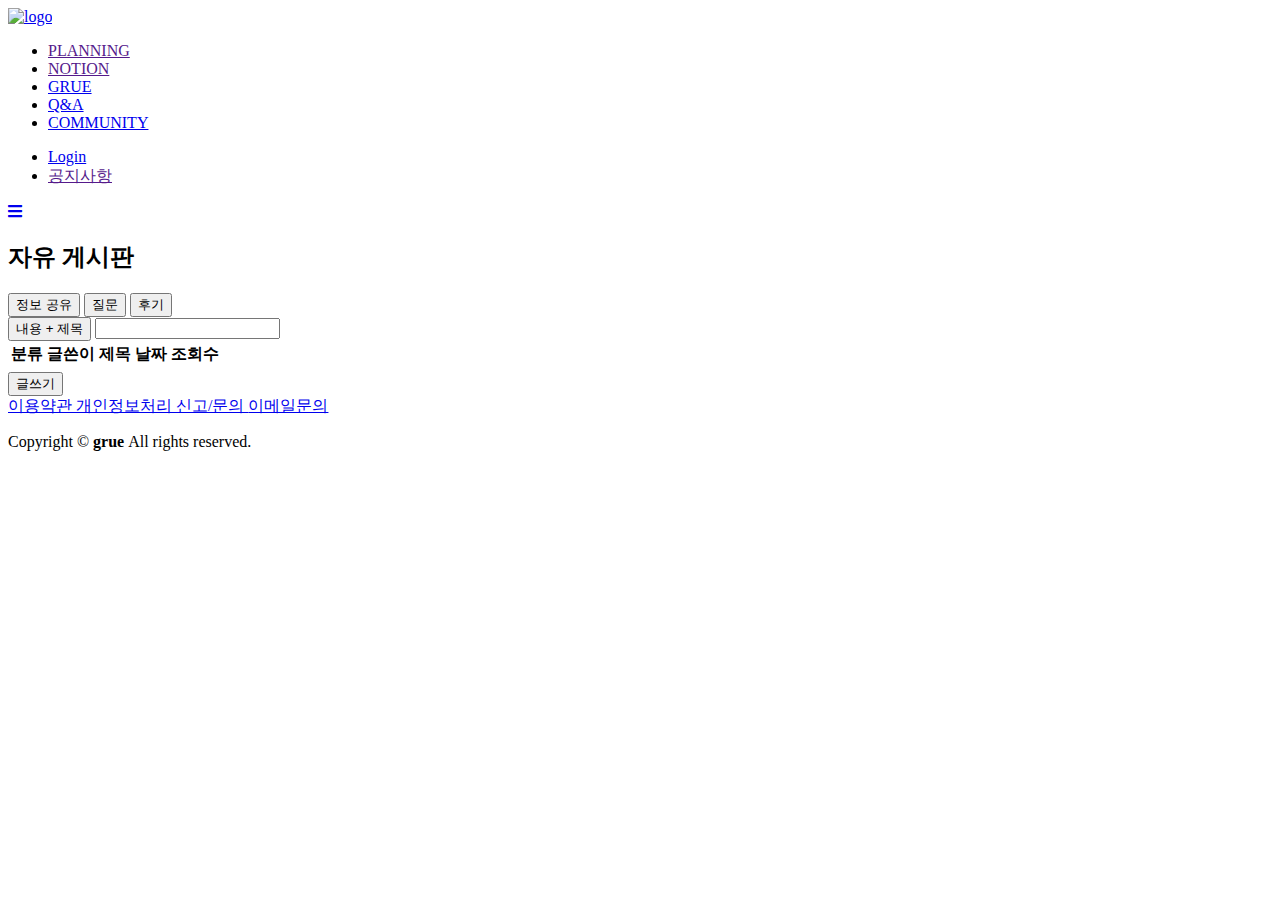
==== demo/demo/src/main/resources/templates/community.html @ 6838110b "feat : create UI" ====
<!DOCTYPE html>
<html lang="en">
<html xmlns:th="http://www.thymeleaf.org">
<head>
    <meta charset="UTF-8">
    <meta name="viewport" content="width=device-width, initial-scale=1.0">
    <link rel="stylesheet" type="text/css" href="css/header_footer.css">
    <link rel="stylesheet" type="text/css" href="css/community.css">
    <link rel="stylesheet" href="https://use.fontawesome.com/releases/v5.15.4/css/all.css" integrity="d834cf5d0d" crossorigin="anonymous">
    <title>Title</title>
</head>
<body>

<!-- header -->
<header>
    <nav class = "navbar">
        <div class = "header_logo">
            <a class = "navbar-logo" href="/"><img src="/images/logo.png" width="80" alt="logo"/></a>
        </div>
        <div class = "menu">
            <ul class = "navbar-menu">
                <li><a href=""> PLANNING </a></li>
                <li><a href=""> NOTION </a></li>
                <li><a href=" "> GRUE </a></li>
                <li><a href=" "> Q&A </a></li>
                <li><a href="/community"> COMMUNITY </a></li>
            </ul>
        </div>
        <ul class = "navbar-login">
            <li><a href="/login"> Login </a></li>
            <li><a href=""> 공지사항 </a></li>
        </ul>
        <a href="#" class="navbar-toggleBtn"> <i class="fas fa-bars"></i> </a>
    </nav>
</header>

<div class = "board">
    <div class = "board-title">
        <h2> 자유 게시판</h2>
    </div>
    <div class = "board-inline">
        <div class= "board-switch">
            <button type = "button" onclick= ""> 정보 공유 </button>
            <button type = "button" onclick= ""> 질문 </button>
            <button type = "button" onclick= ""> 후기 </button>
        </div>

        <div class = "board-search">
            <button type = "button"> 내용 + 제목 </button>
            <input class = "board-search-content" type = "text">
        </div>

        <div class = "board-table">
            <table>
                <th> 분류 </th>
                <th> 글쓴이 </th>
                <th> 제목 </th>
                <th> 날짜 </th>
                <th> 조회수 </th>
                <tr th:each = "writing : ${writingList}">
                    <td th:text = "${writing.seq}"></td>
                    <td th:text = "${writing.writer}"></td>
                    <td th:text = "${writing.title}"></td>
                    <td th:text = "${writing.date}"></td>
                    <td th:text = "${writing.views>"></td>
                </tr>
            </table>
        </div>
    </div>
</div>

<button type = "button" onclick= "/write"> 글쓰기 </button>

<footer>
    <div class = "footer-link">
        <a href = " "> 이용약관 </a>
        <a href = " "> 개인정보처리 </a>
        <a href = " "> 신고/문의 </a>
        <a href = " "> 이메일문의 </a>
    </div>
    <p> Copyright © <strong class = "page-name"> grue </strong> All rights reserved. </p>
</footer>
</body>
</html>
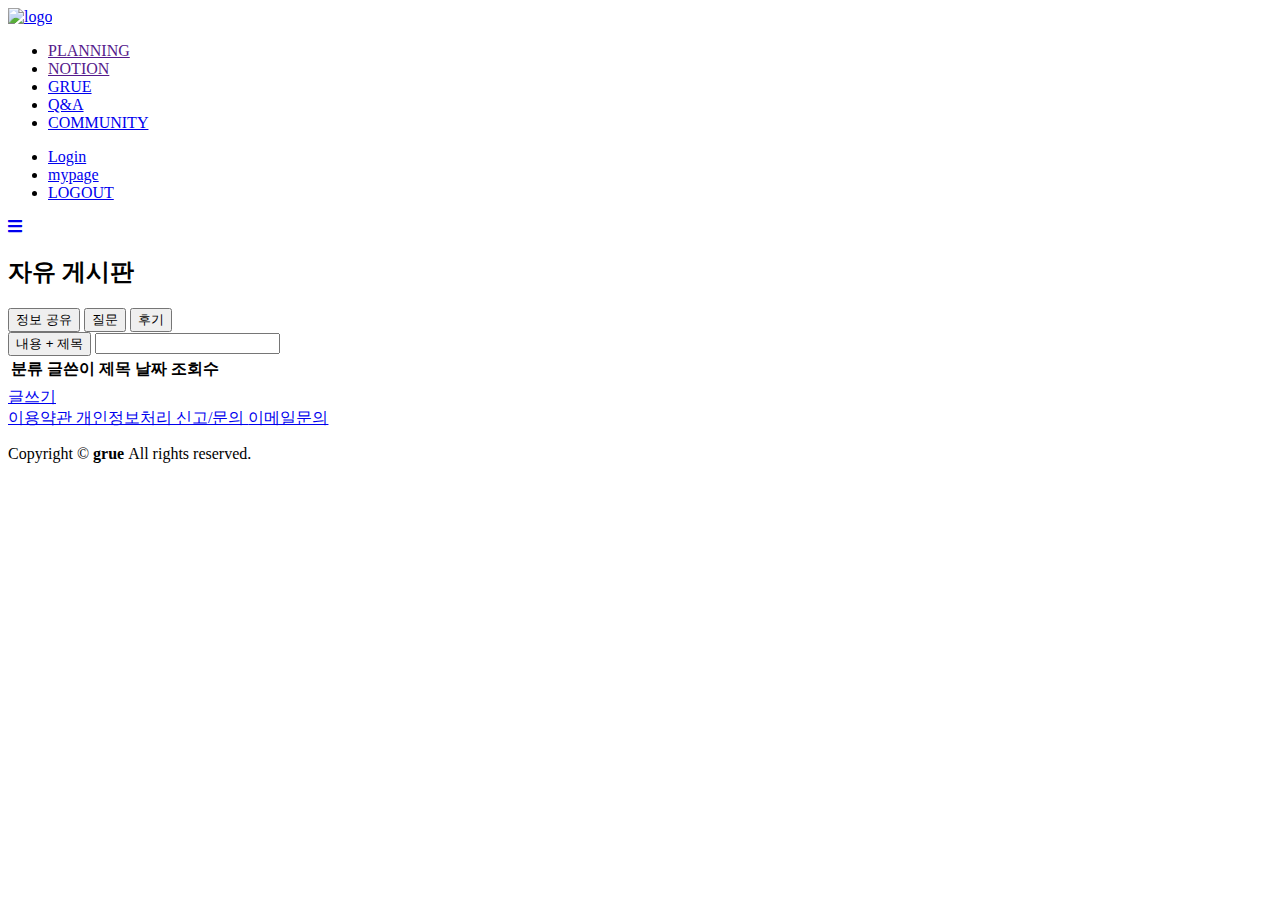
==== commit 81251c3b: "chore : make updates to js & html files" ====
--- a/demo/demo/src/main/resources/templates/community.html
+++ b/demo/demo/src/main/resources/templates/community.html
@@ -10,7 +10,8 @@
     <title>Title</title>
 </head>
 <body>
-
+<script src="http://code.jquery.com/jquery-latest.js"></script>
+<script type="text/javascript" src="js/removeData.js"></script>
 <!-- header -->
 <header>
     <nav class = "navbar">
@@ -27,8 +28,9 @@
             </ul>
         </div>
         <ul class = "navbar-login">
-            <li><a href="/login"> Login </a></li>
-            <li><a href=""> 공지사항 </a></li>
+            <li id = "navbar_login"><a href="/login"> Login </a></li>
+            <li id = "navbar_mypage"><a href="/mypage"> mypage </a></li>
+            <li id = "navbar_logout"><a href="#" onclick="logout()"> LOGOUT </a></li>
         </ul>
         <a href="#" class="navbar-toggleBtn"> <i class="fas fa-bars"></i> </a>
     </nav>
@@ -69,7 +71,7 @@
     </div>
 </div>
 
-<button type = "button" onclick= "/write"> 글쓰기 </button>
+<a href="/write"> 글쓰기 </a>
 
 <footer>
     <div class = "footer-link">
@@ -80,5 +82,6 @@
     </div>
     <p> Copyright © <strong class = "page-name"> grue </strong> All rights reserved. </p>
 </footer>
+<script type="text/javascript" src="js/navbar.js"></script>
 </body>
 </html>
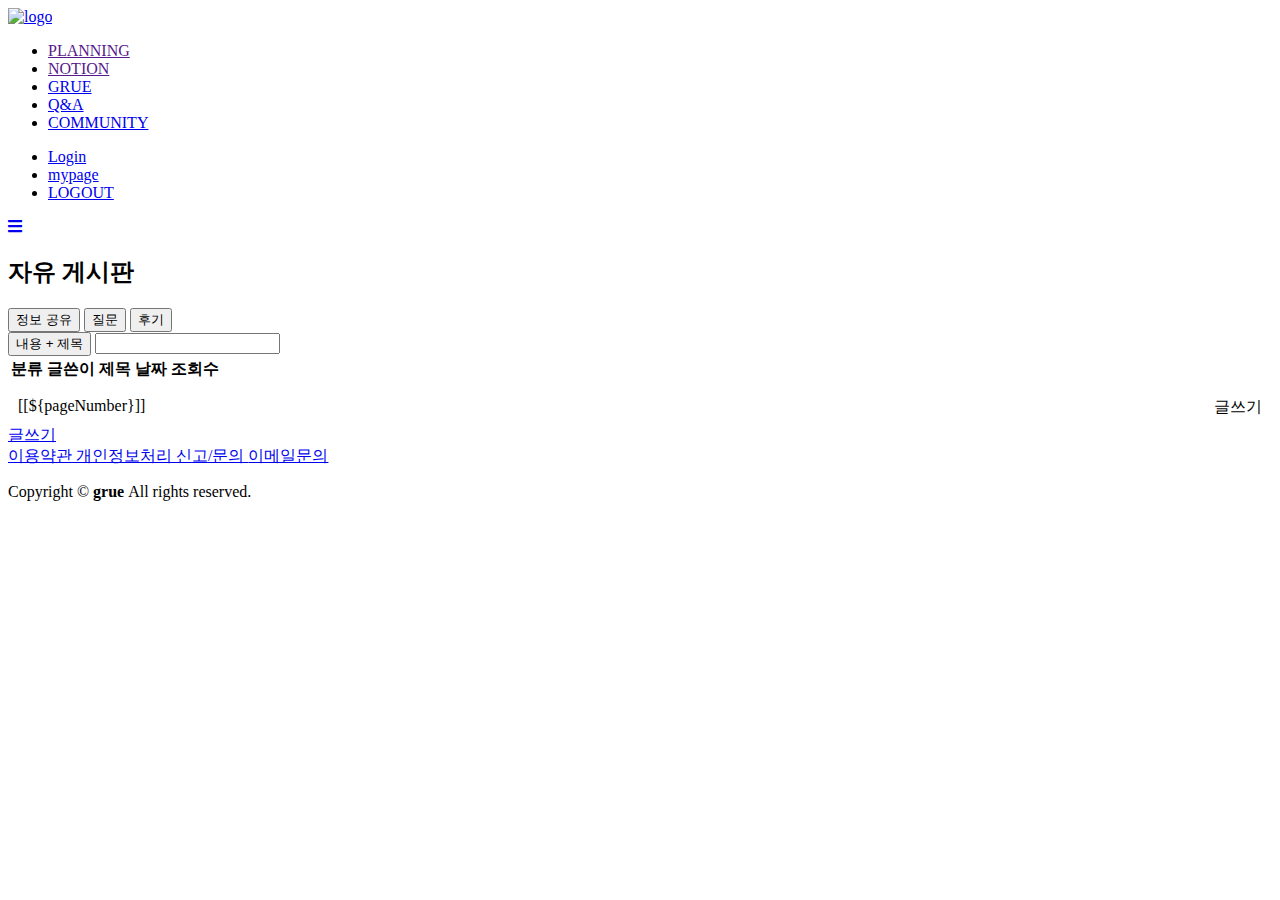
==== commit 5e74e192: "feat : Implement feature to pagination" ====
--- a/demo/demo/src/main/resources/templates/community.html
+++ b/demo/demo/src/main/resources/templates/community.html
@@ -60,18 +60,29 @@
                 <th> 날짜 </th>
                 <th> 조회수 </th>
                 <tr th:each = "writing : ${writingList}">
-                    <td th:text = "${writing.seq}"></td>
-                    <td th:text = "${writing.writer}"></td>
+                    <td th:text = "${writing.category}"></td>
+                    <td th:text = "${writing.author}"></td>
                     <td th:text = "${writing.title}"></td>
                     <td th:text = "${writing.date}"></td>
-                    <td th:text = "${writing.views>"></td>
+                    <td th:text = "${writing.views}"></td>
                 </tr>
             </table>
+            <!--page-->
+            <!-- Pagination -->
+            <div style="margin: 10px">
+            <span th:each="pageNumber : ${pageList}" th:inline="text">
+                <a th:href="@{'/community/list/?page=' + ${pageNumber}}">[[${pageNumber}]]</a>
+            </span>
+                <!-- 글쓰기 버튼 -->
+                <a style="float: right" class="btn btn-primary" th:href="@{/board/post}">글쓰기</a>
+            </div>
         </div>
+
+        <a href="/write"> 글쓰기 </a>
+
     </div>
 </div>
 
-<a href="/write"> 글쓰기 </a>
 
 <footer>
     <div class = "footer-link">
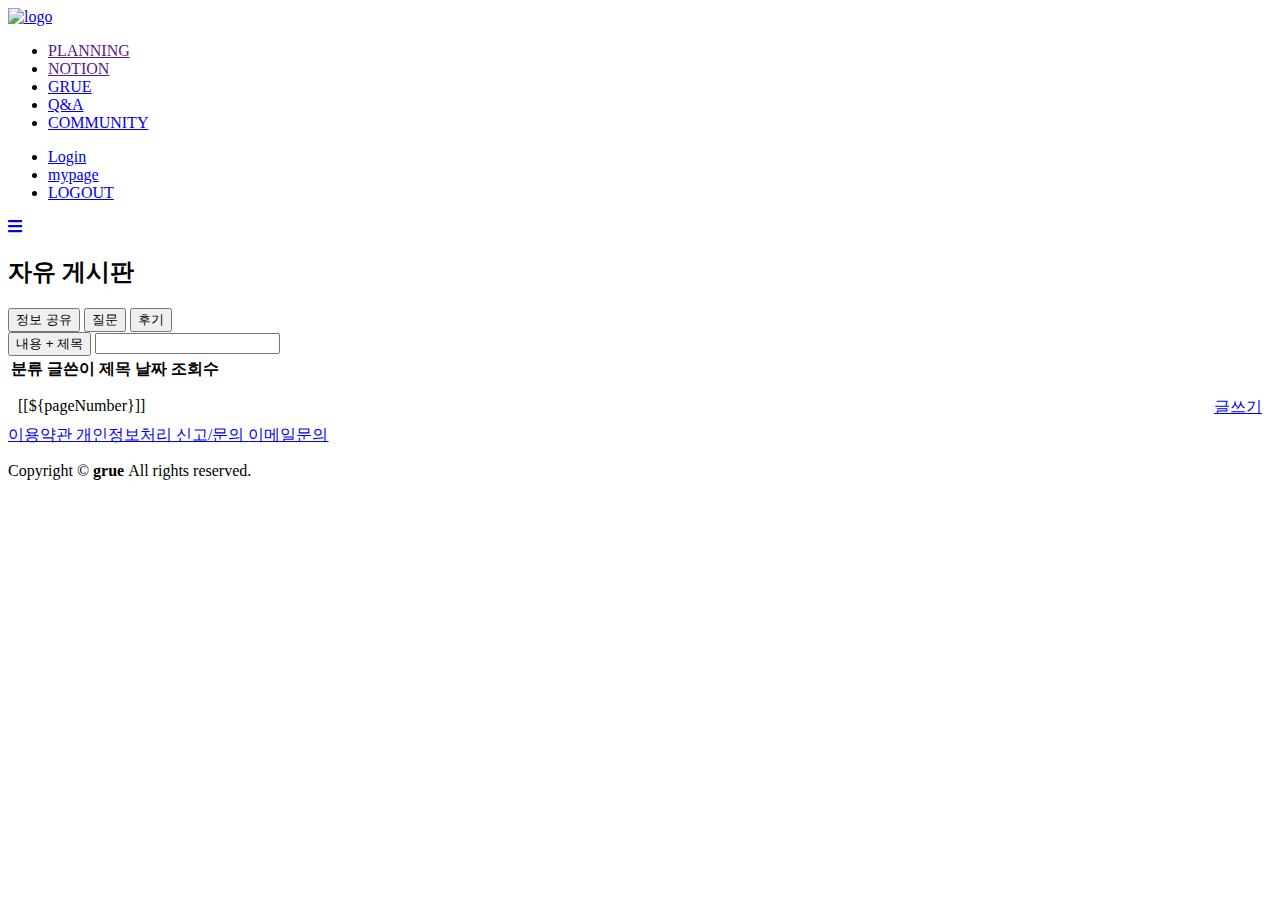
==== commit 28fee3c6: "feat : feat: Implement post deletion function" ====
--- a/demo/demo/src/main/resources/templates/community.html
+++ b/demo/demo/src/main/resources/templates/community.html
@@ -4,14 +4,14 @@
 <head>
     <meta charset="UTF-8">
     <meta name="viewport" content="width=device-width, initial-scale=1.0">
-    <link rel="stylesheet" type="text/css" href="css/header_footer.css">
-    <link rel="stylesheet" type="text/css" href="css/community.css">
+    <link rel="stylesheet" type="text/css" href="/css/header_footer.css">
+    <link rel="stylesheet" type="text/css" href="/css/community.css">
     <link rel="stylesheet" href="https://use.fontawesome.com/releases/v5.15.4/css/all.css" integrity="d834cf5d0d" crossorigin="anonymous">
     <title>Title</title>
 </head>
 <body>
 <script src="http://code.jquery.com/jquery-latest.js"></script>
-<script type="text/javascript" src="js/removeData.js"></script>
+<script type="text/javascript" src="/js/removeData.js"></script>
 <!-- header -->
 <header>
     <nav class = "navbar">
@@ -62,8 +62,8 @@
                 <tr th:each = "writing : ${writingList}">
                     <td th:text = "${writing.category}"></td>
                     <td th:text = "${writing.author}"></td>
-                    <td th:text = "${writing.title}"></td>
-                    <td th:text = "${writing.date}"></td>
+                    <td><a th:href="'/community/postDetail/'+${writing.id}" th:text = "${writing.title}"></a></td>
+                    <td th:text = "${writing.modifiedDate}"></td>
                     <td th:text = "${writing.views}"></td>
                 </tr>
             </table>
@@ -71,15 +71,12 @@
             <!-- Pagination -->
             <div style="margin: 10px">
             <span th:each="pageNumber : ${pageList}" th:inline="text">
-                <a th:href="@{'/community/list/?page=' + ${pageNumber}}">[[${pageNumber}]]</a>
+                <a th:href="@{'/community/?page=' + ${pageNumber}}">[[${pageNumber}]]</a>
             </span>
                 <!-- 글쓰기 버튼 -->
-                <a style="float: right" class="btn btn-primary" th:href="@{/board/post}">글쓰기</a>
+                <a style="float: right" class="btn btn-primary" href="/write">글쓰기</a>
             </div>
         </div>
-
-        <a href="/write"> 글쓰기 </a>
-
     </div>
 </div>
 
@@ -93,6 +90,6 @@
     </div>
     <p> Copyright © <strong class = "page-name"> grue </strong> All rights reserved. </p>
 </footer>
-<script type="text/javascript" src="js/navbar.js"></script>
+<script type="text/javascript" src="/js/navbar.js"></script>
 </body>
 </html>
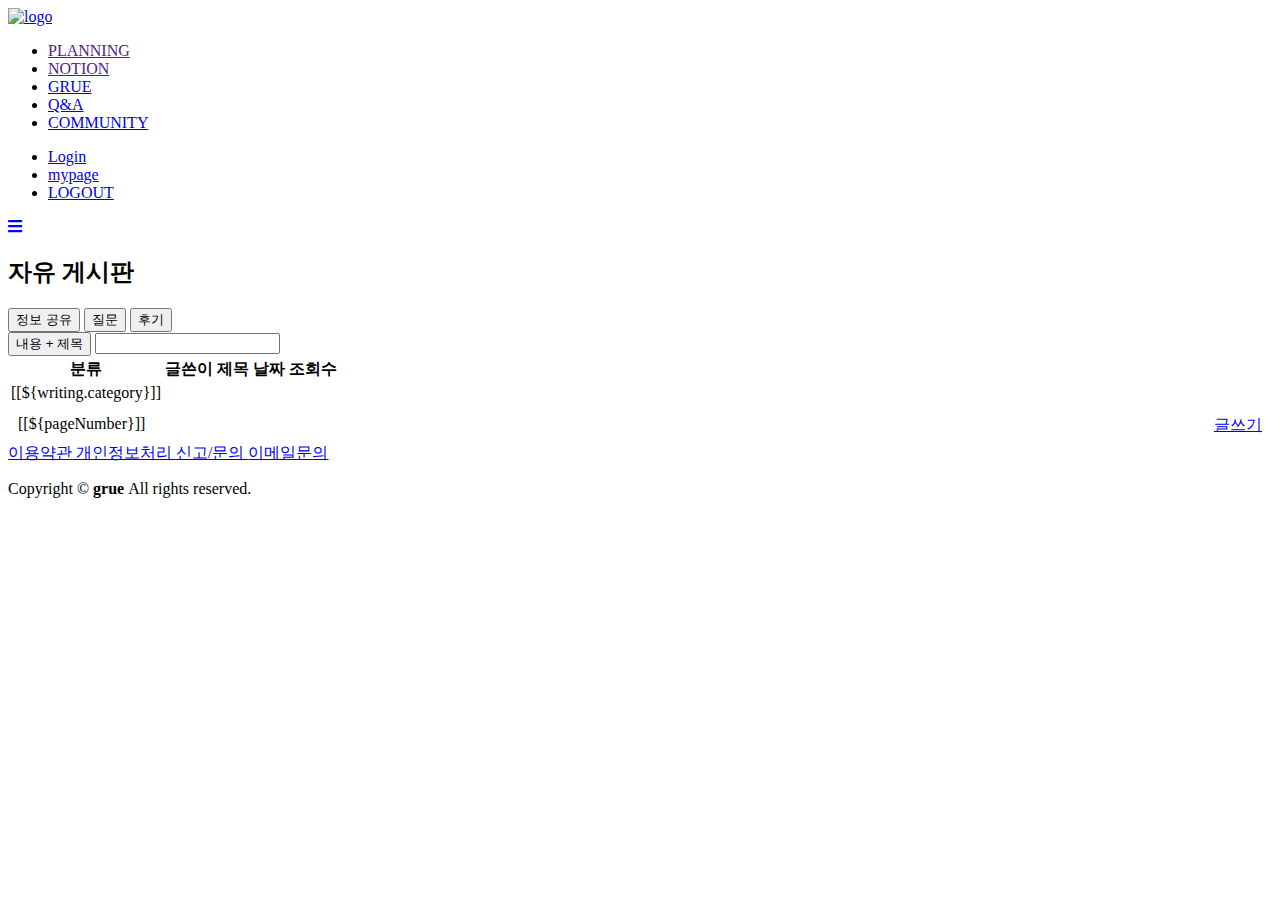
==== commit a900216d: "feat: Implement board categorization and pagination feature" ====
--- a/demo/demo/src/main/resources/templates/community.html
+++ b/demo/demo/src/main/resources/templates/community.html
@@ -11,7 +11,6 @@
 </head>
 <body>
 <script src="http://code.jquery.com/jquery-latest.js"></script>
-<script type="text/javascript" src="/js/removeData.js"></script>
 <!-- header -->
 <header>
     <nav class = "navbar">
@@ -27,10 +26,10 @@
                 <li><a href="/community"> COMMUNITY </a></li>
             </ul>
         </div>
-        <ul class = "navbar-login">
-            <li id = "navbar_login"><a href="/login"> Login </a></li>
-            <li id = "navbar_mypage"><a href="/mypage"> mypage </a></li>
-            <li id = "navbar_logout"><a href="#" onclick="logout()"> LOGOUT </a></li>
+        <ul class="navbar-login">
+            <li id="navbar_login"><a href="/login"> Login </a></li>
+            <li id="navbar_mypage"><a href="/mypage"> mypage </a></li>
+            <li id="navbar_logout"><a href="#" onclick="logout()"> LOGOUT </a></li>
         </ul>
         <a href="#" class="navbar-toggleBtn"> <i class="fas fa-bars"></i> </a>
     </nav>
@@ -60,7 +59,7 @@
                 <th> 날짜 </th>
                 <th> 조회수 </th>
                 <tr th:each = "writing : ${writingList}">
-                    <td th:text = "${writing.category}"></td>
+                    <td><a th:href = "@{'/community'(category=${writing.category})}">[[${writing.category}]]</a></td>
                     <td th:text = "${writing.author}"></td>
                     <td><a th:href="'/community/postDetail/'+${writing.id}" th:text = "${writing.title}"></a></td>
                     <td th:text = "${writing.modifiedDate}"></td>
@@ -74,7 +73,7 @@
                 <a th:href="@{'/community/?page=' + ${pageNumber}}">[[${pageNumber}]]</a>
             </span>
                 <!-- 글쓰기 버튼 -->
-                <a style="float: right" class="btn btn-primary" href="/write">글쓰기</a>
+                <a style="float: right" id="btn-write" href="/write">글쓰기</a>
             </div>
         </div>
     </div>
@@ -91,5 +90,7 @@
     <p> Copyright © <strong class = "page-name"> grue </strong> All rights reserved. </p>
 </footer>
 <script type="text/javascript" src="/js/navbar.js"></script>
+<script type="text/javascript" src="/js/LimitWritingInCommunity.js"></script>
+<script type="text/javascript" src="/js/loginService.js"></script>
 </body>
 </html>
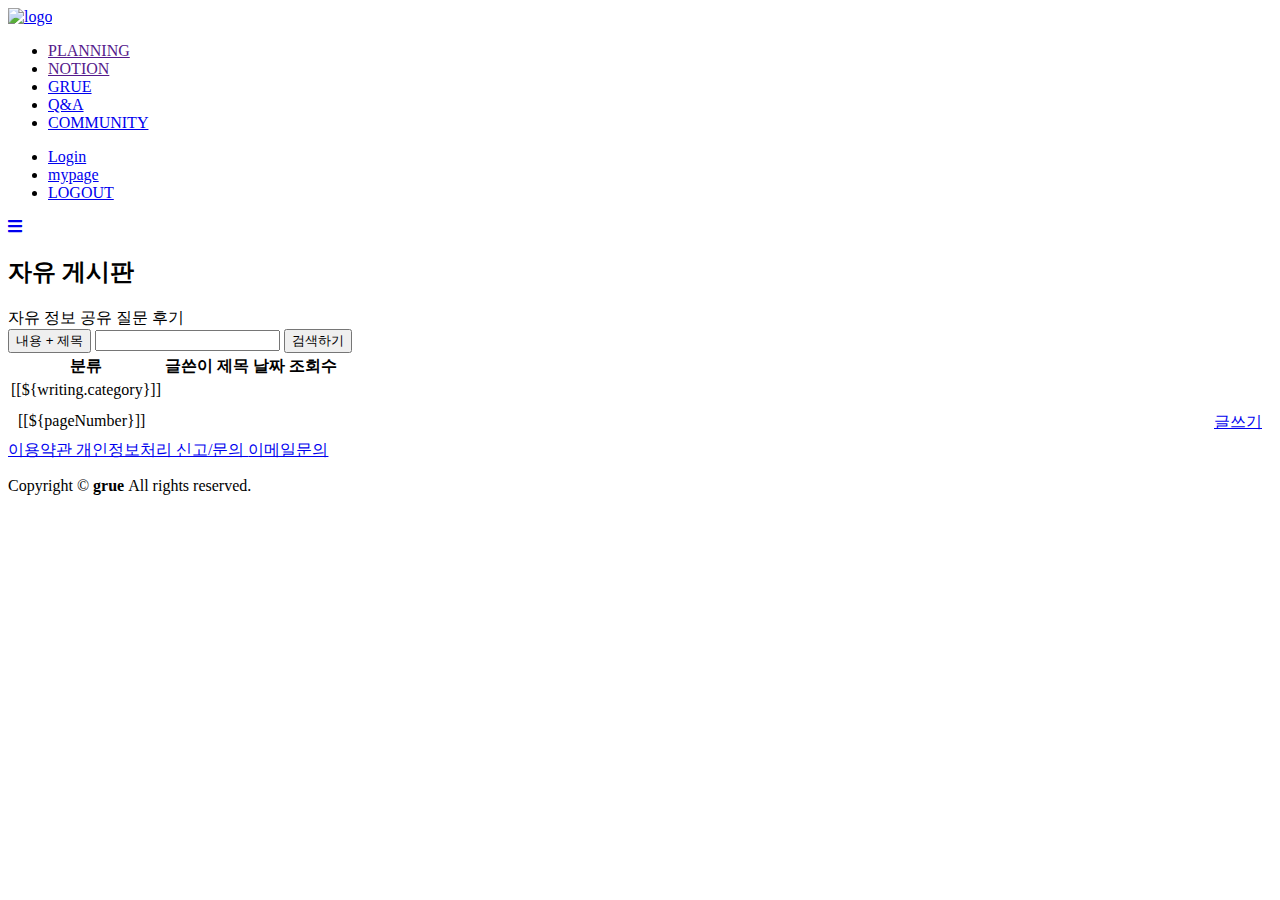
==== commit 3359356e: "feat : add function to display user selected city on map with markers * 사용자가 선택한 도시를 지도로 표시해주는 기능을 추" ====
--- a/demo/demo/src/main/resources/templates/community.html
+++ b/demo/demo/src/main/resources/templates/community.html
@@ -41,14 +41,19 @@
     </div>
     <div class = "board-inline">
         <div class= "board-switch">
-            <button type = "button" onclick= ""> 정보 공유 </button>
-            <button type = "button" onclick= ""> 질문 </button>
-            <button type = "button" onclick= ""> 후기 </button>
+            <a th:href = "@{'/community'(category=자유)}">자유</a>
+            <a th:href = "@{'/community'(category=정보공유)}">정보 공유</a>
+            <a th:href = "@{'/community'(category=질문)}">질문</a>
+            <a th:href = "@{'/community'(category=후기)}">후기</a>
         </div>
 
         <div class = "board-search">
-            <button type = "button"> 내용 + 제목 </button>
-            <input class = "board-search-content" type = "text">
+            <from th:action="@{/community/search}" method="POST" id="searchPost">
+                <button type = "button"> 내용 + 제목 </button>
+                <input class = "board-search-content" type="text" name="keyword">
+
+                <button id="search-btn" onclick="search()">검색하기</button>
+           </from>
         </div>
 
         <div class = "board-table">
@@ -92,5 +97,6 @@
 <script type="text/javascript" src="/js/navbar.js"></script>
 <script type="text/javascript" src="/js/LimitWritingInCommunity.js"></script>
 <script type="text/javascript" src="/js/loginService.js"></script>
+<script type="text/javascript" src="/js/postSearchCommunity.js"></script>
 </body>
 </html>
